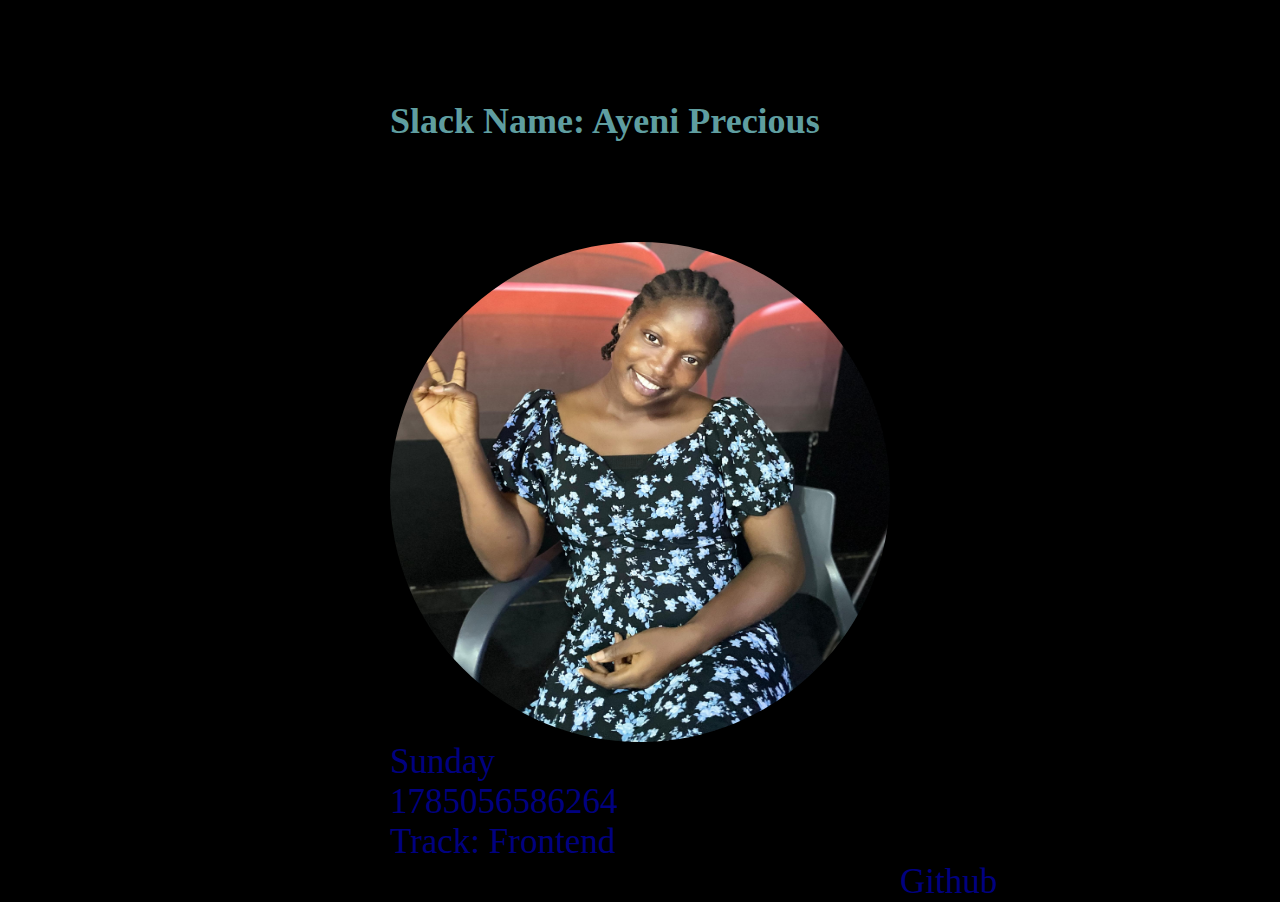
==== Zuri.html @ f91d388b "Firsst Commits" ====
<!DOCTYPE html>
<html lang="en">
<head>
    <meta charset="UTF-8">
    <meta name="viewport" content="width=device-width, initial-scale=1.0">
    <title>Hng stage 1 Task</title>
    <link rel="stylesheet" href="style.css">
</head>
<body>
    <div class="container">
        <div class="data-item" data-testid="slackUserName">
             <label>Slack Name:</label>
             <span>Ayeni Precious</span>
        </div>
        <div class="data-item" data-testid="slackDisplayImage">
            <!-- <p>Slack Display Picture</p> -->
            <img src="./slackDisplayImage.jpg" alt="Ayeni Precious">
        </div
        <div class="data">
        <div class="data-item" data-testid="currentDayOfTheWeek">
           <span id="day"></span>
        </div>
        <div class="data-item" data-testid="currentUTCTime">
          <span id="time"></span>
        </div>
        <div class="data-item" data-testid="myTrack">
            <label>Track:</label>
            <span>Frontend</span>
        </div>
        </div>
   </div>
   <footer>
    <div class="github-link" data-testid="githubURL">
        <a href="https://github.com/Priceless001/Hng-task">Github</a>
    </div>
   </footer>
   <script>

    var currentDay =  document.getElementById("day")
    currentDay.innerHTML= GetCurrentDay();

    var currentDay =  document.getElementById("time")
    currentDay.innerHTML= Date.now();
        function GetDate(){
            console.log
        }
       function GetCurrentDay(){
        const currentDate = new Date()
        const currentDayOfTheWeek = currentDate.getDay()
        console.log (currentDayOfTheWeek)
        const daysOfWeek = [
            "Sunday", "Monday", "Tuesday", "Wednesday", "Thursday", "Friday", "Saturday"
        ];
        const currentDayName = daysOfWeek[currentDayOfTheWeek];
        console.log(currentDayName)
        return currentDayName
       }

   </script>
</body>
</html>
---- style.css ----
*{
    box-sizing: border-box;
    padding: 0;
    margin: 0;
}
body{
background-color: black;
}
.container{
    max-width: fit-content;
    margin: 0 auto;
    /* margin-left: 500px; */
}
img{
    width: 500px;
    height: 500px;
    margin-top: 100px;
    border-radius: 50%;
    /* filter: grayscale(50%); */
}
div[data-testid="slackUserName"]{
    font-size: 36px;
    font-weight: 600;
    color: cadetblue;
    margin-top: 100px;
}
div[data-testid="slackDisplayImage"]{
    display: flex;
}
p{
    margin-top: 300px;
    font-size: 36px;
    font-weight: 600;
    color: cadetblue;
}
.data{
    display: flex;
    gap: 40px;
}
div[data-testid="myTrack"]{
    color: navy;
    font-size: 35px;
    font-weight: 400;
}
#day{
    color: navy;
    font-size: 35px;
    font-weight: 400;
}
#time{
    color: navy;
    font-size: 35px;
    font-weight: 400;
}
a{
    color: navy;
    font-size: 35px;
    font-weight: 400;
    text-decoration: none;
    margin-left: 900px;
    margin-top: 300px;
}
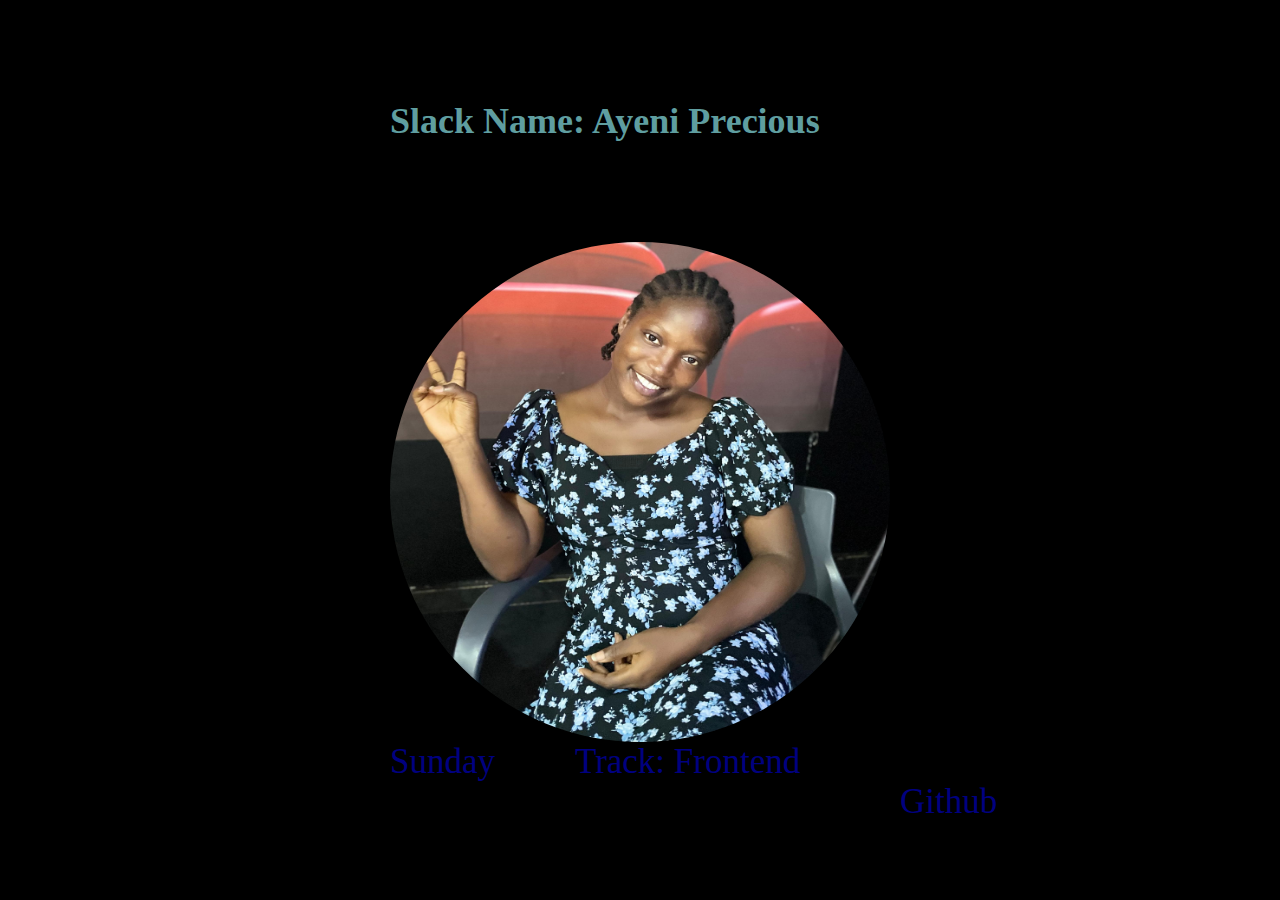
==== commit 8f3f69d5: "first commit" ====
--- a/Zuri.html
+++ b/Zuri.html
@@ -15,7 +15,7 @@
         <div class="data-item" data-testid="slackDisplayImage">
             <!-- <p>Slack Display Picture</p> -->
             <img src="./slackDisplayImage.jpg" alt="Ayeni Precious">
-        </div
+        </div>
         <div class="data">
         <div class="data-item" data-testid="currentDayOfTheWeek">
            <span id="day"></span>
@@ -27,7 +27,7 @@
             <label>Track:</label>
             <span>Frontend</span>
         </div>
-        </div>
+      </div>
    </div>
    <footer>
     <div class="github-link" data-testid="githubURL">
@@ -36,25 +36,27 @@
    </footer>
    <script>
 
-    var currentDay =  document.getElementById("day")
-    currentDay.innerHTML= GetCurrentDay();
+     setInterval(()=>{
+        var currentDate =  document.getElementById("time");
+        
+       var show = new Date().getTime();
+       currentDate.innerHTML = show;
 
-    var currentDay =  document.getElementById("time")
-    currentDay.innerHTML= Date.now();
-        function GetDate(){
-            console.log
-        }
-       function GetCurrentDay(){
-        const currentDate = new Date()
-        const currentDayOfTheWeek = currentDate.getDay()
-        console.log (currentDayOfTheWeek)
-        const daysOfWeek = [
+     }, 1000)
+
+
+     let currentDay = document.getElementById('day')
+
+
+     const daysOfWeek = [
             "Sunday", "Monday", "Tuesday", "Wednesday", "Thursday", "Friday", "Saturday"
         ];
-        const currentDayName = daysOfWeek[currentDayOfTheWeek];
-        console.log(currentDayName)
-        return currentDayName
-       }
+
+       const days = new Date().getDay()
+       console.log(days);
+      const show = daysOfWeek[days];
+      console.log(show);
+      currentDay.innerHTML = show
 
    </script>
 </body>
